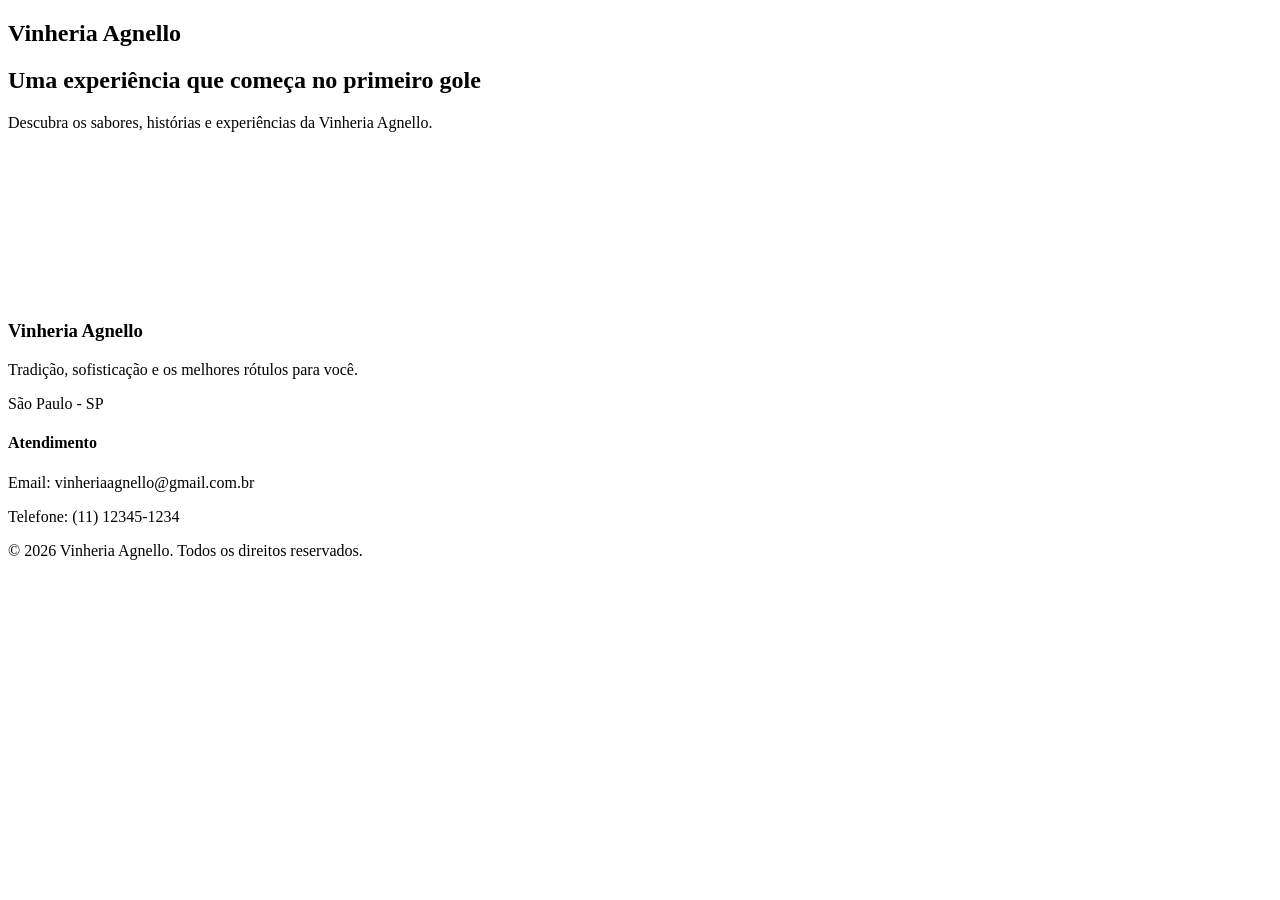
==== index.html @ 06655611 "modificações do index e css" ====
<!DOCTYPE html>
<html lang="pt-br">
<head>
    <meta charset="UTF-8">
    <meta name="viewport" content="width=device-width, initial-scale=1.0">
    <link rel="stylesheet" href="../VInharia-agnello-cp2/src/css/style.css">
    <title>Vinheria Agnello</title>
    <link rel="preconnect" href="https://fonts.googleapis.com">
    <link rel="preconnect" href="https://fonts.gstatic.com" crossorigin>
    <link href="https://fonts.googleapis.com/css2?family=Cinzel:wght@400..900&display=swap" rel="stylesheet">
</head>
<body>
    <header>
        <nav class="navbar">
            <h1>Vinheria Agnello</h1>
        
        </nav>
    </header>
    <main class="hero-banner">
        <div class="hero-container">
            <div class="hero-text">
                <h2>Uma experiência que começa no primeiro gole</h2>
                <p>Descubra os sabores, histórias e experiências da Vinheria Agnello.</p>
              
            </div>
            <div class="hero-video">
                <iframe
                    class="hero-iframe"
                    src="https://www.youtube.com/embed/hKqUS9Zvnjg?si=cKAALwBv2G0RXm94"
                    title="Conheça a Vinheria Agnello"
                    frameborder="0"
                    allow="accelerometer; autoplay; clipboard-write; encrypted-media; gyroscope; picture-in-picture"
                    allowfullerscreen>
                </iframe>
            </div>

        </div>
    
    </main>
    <footer>
        <div class="footer-container">
            <div class="footer-info">
                <h3>Vinheria Agnello</h3>
                <p>Tradição, sofisticação e os melhores rótulos para você.</p>
                <p>São Paulo - SP</p>
            </div>
            
        
            
            <div class="footer-contact">
                <h4>Atendimento</h4>
                <p>Email: vinheriaagnello@gmail.com.br</p>
                <p>Telefone: (11) 12345-1234</p>
            </div>
        </div>

        <div class="footer-bottom">
            <p>&copy; 2026 Vinheria Agnello. Todos os direitos reservados.</p>
        </div>
    </footer>
    <script src="scr/js/script.js"></script>
</body>
</html>
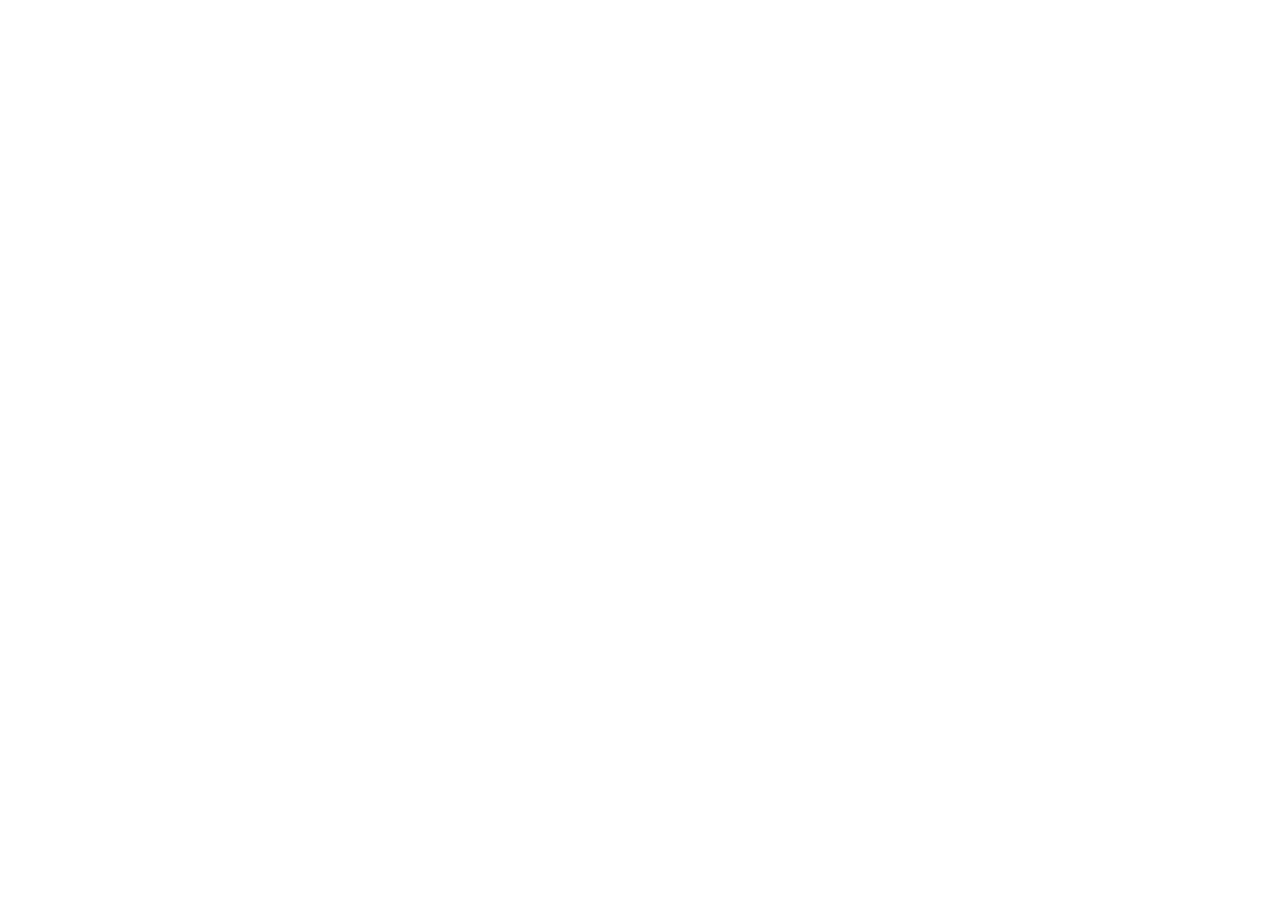
==== commit 26d231fd: "README.MD" ====
--- a/index.html
+++ b/index.html
@@ -1,63 +1,13 @@
 <!DOCTYPE html>
-<html lang="pt-br">
+<html lang="en">
 <head>
     <meta charset="UTF-8">
     <meta name="viewport" content="width=device-width, initial-scale=1.0">
-    <link rel="stylesheet" href="../VInharia-agnello-cp2/src/css/style.css">
-    <title>Vinheria Agnello</title>
-    <link rel="preconnect" href="https://fonts.googleapis.com">
-    <link rel="preconnect" href="https://fonts.gstatic.com" crossorigin>
-    <link href="https://fonts.googleapis.com/css2?family=Cinzel:wght@400..900&display=swap" rel="stylesheet">
+    <title>Document</title>
+    <link rel="stylesheet" href="style.css">
+    
 </head>
 <body>
-    <header>
-        <nav class="navbar">
-            <h1>Vinheria Agnello</h1>
-        
-        </nav>
-    </header>
-    <main class="hero-banner">
-        <div class="hero-container">
-            <div class="hero-text">
-                <h2>Uma experiência que começa no primeiro gole</h2>
-                <p>Descubra os sabores, histórias e experiências da Vinheria Agnello.</p>
-              
-            </div>
-            <div class="hero-video">
-                <iframe
-                    class="hero-iframe"
-                    src="https://www.youtube.com/embed/hKqUS9Zvnjg?si=cKAALwBv2G0RXm94"
-                    title="Conheça a Vinheria Agnello"
-                    frameborder="0"
-                    allow="accelerometer; autoplay; clipboard-write; encrypted-media; gyroscope; picture-in-picture"
-                    allowfullerscreen>
-                </iframe>
-            </div>
-
-        </div>
     
-    </main>
-    <footer>
-        <div class="footer-container">
-            <div class="footer-info">
-                <h3>Vinheria Agnello</h3>
-                <p>Tradição, sofisticação e os melhores rótulos para você.</p>
-                <p>São Paulo - SP</p>
-            </div>
-            
-        
-            
-            <div class="footer-contact">
-                <h4>Atendimento</h4>
-                <p>Email: vinheriaagnello@gmail.com.br</p>
-                <p>Telefone: (11) 12345-1234</p>
-            </div>
-        </div>
-
-        <div class="footer-bottom">
-            <p>&copy; 2026 Vinheria Agnello. Todos os direitos reservados.</p>
-        </div>
-    </footer>
-    <script src="scr/js/script.js"></script>
 </body>
-</html>
+</html>
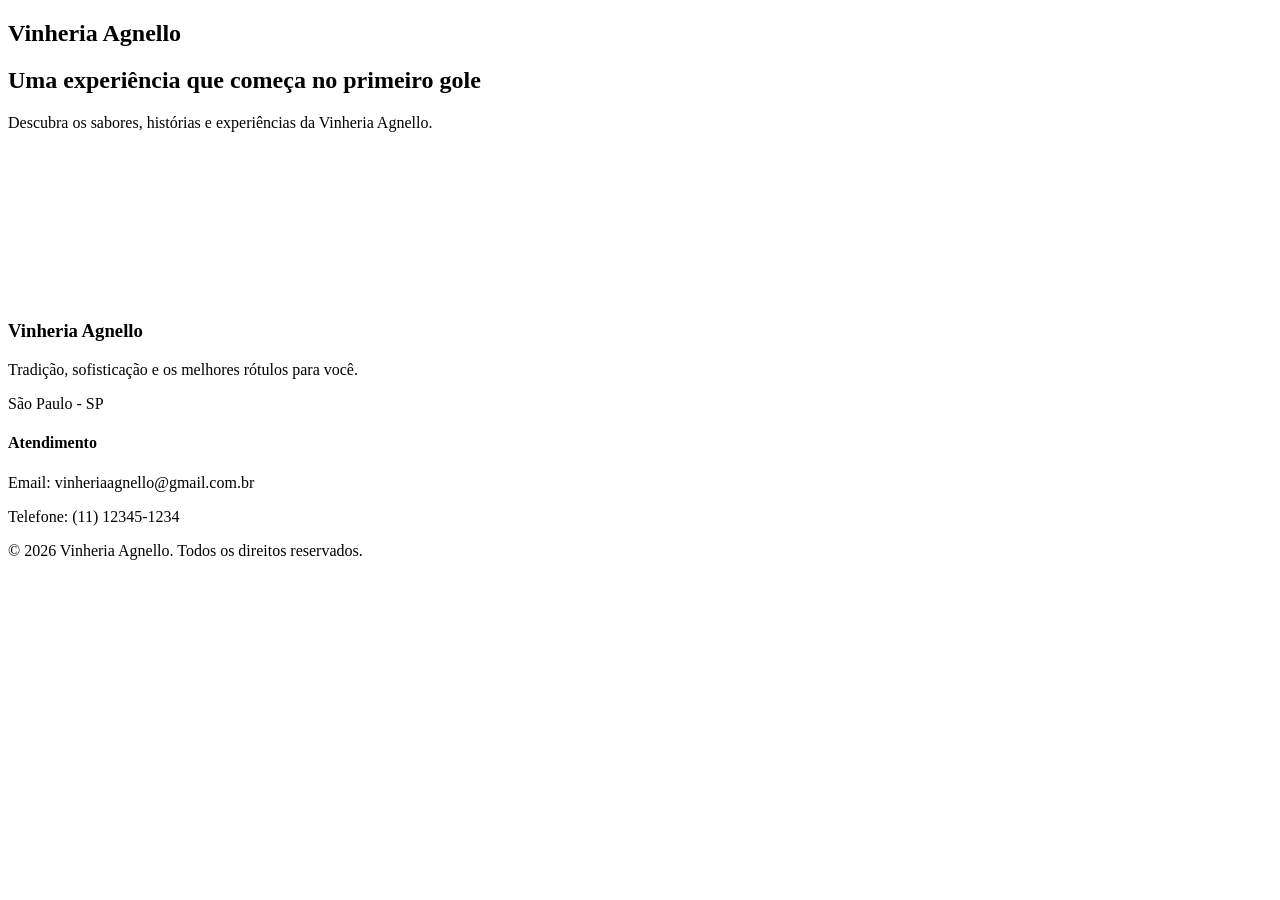
==== commit a20e5dcf: "Merge branch 'main' of https://github.com/isaacrhuann/VInharia-agnello-cp2" ====
--- a/index.html
+++ b/index.html
@@ -1,13 +1,63 @@
 <!DOCTYPE html>
-<html lang="en">
+<html lang="pt-br">
 <head>
     <meta charset="UTF-8">
     <meta name="viewport" content="width=device-width, initial-scale=1.0">
-    <title>Document</title>
-    <link rel="stylesheet" href="style.css">
-    
+    <link rel="stylesheet" href="../VInharia-agnello-cp2/src/css/style.css">
+    <title>Vinheria Agnello</title>
+    <link rel="preconnect" href="https://fonts.googleapis.com">
+    <link rel="preconnect" href="https://fonts.gstatic.com" crossorigin>
+    <link href="https://fonts.googleapis.com/css2?family=Cinzel:wght@400..900&display=swap" rel="stylesheet">
 </head>
 <body>
+    <header>
+        <nav class="navbar">
+            <h1>Vinheria Agnello</h1>
+        
+        </nav>
+    </header>
+    <main class="hero-banner">
+        <div class="hero-container">
+            <div class="hero-text">
+                <h2>Uma experiência que começa no primeiro gole</h2>
+                <p>Descubra os sabores, histórias e experiências da Vinheria Agnello.</p>
+              
+            </div>
+            <div class="hero-video">
+                <iframe
+                    class="hero-iframe"
+                    src="https://www.youtube.com/embed/hKqUS9Zvnjg?si=cKAALwBv2G0RXm94"
+                    title="Conheça a Vinheria Agnello"
+                    frameborder="0"
+                    allow="accelerometer; autoplay; clipboard-write; encrypted-media; gyroscope; picture-in-picture"
+                    allowfullerscreen>
+                </iframe>
+            </div>
+
+        </div>
     
+    </main>
+    <footer>
+        <div class="footer-container">
+            <div class="footer-info">
+                <h3>Vinheria Agnello</h3>
+                <p>Tradição, sofisticação e os melhores rótulos para você.</p>
+                <p>São Paulo - SP</p>
+            </div>
+            
+        
+            
+            <div class="footer-contact">
+                <h4>Atendimento</h4>
+                <p>Email: vinheriaagnello@gmail.com.br</p>
+                <p>Telefone: (11) 12345-1234</p>
+            </div>
+        </div>
+
+        <div class="footer-bottom">
+            <p>&copy; 2026 Vinheria Agnello. Todos os direitos reservados.</p>
+        </div>
+    </footer>
+    <script src="scr/js/script.js"></script>
 </body>
-</html>+</html>
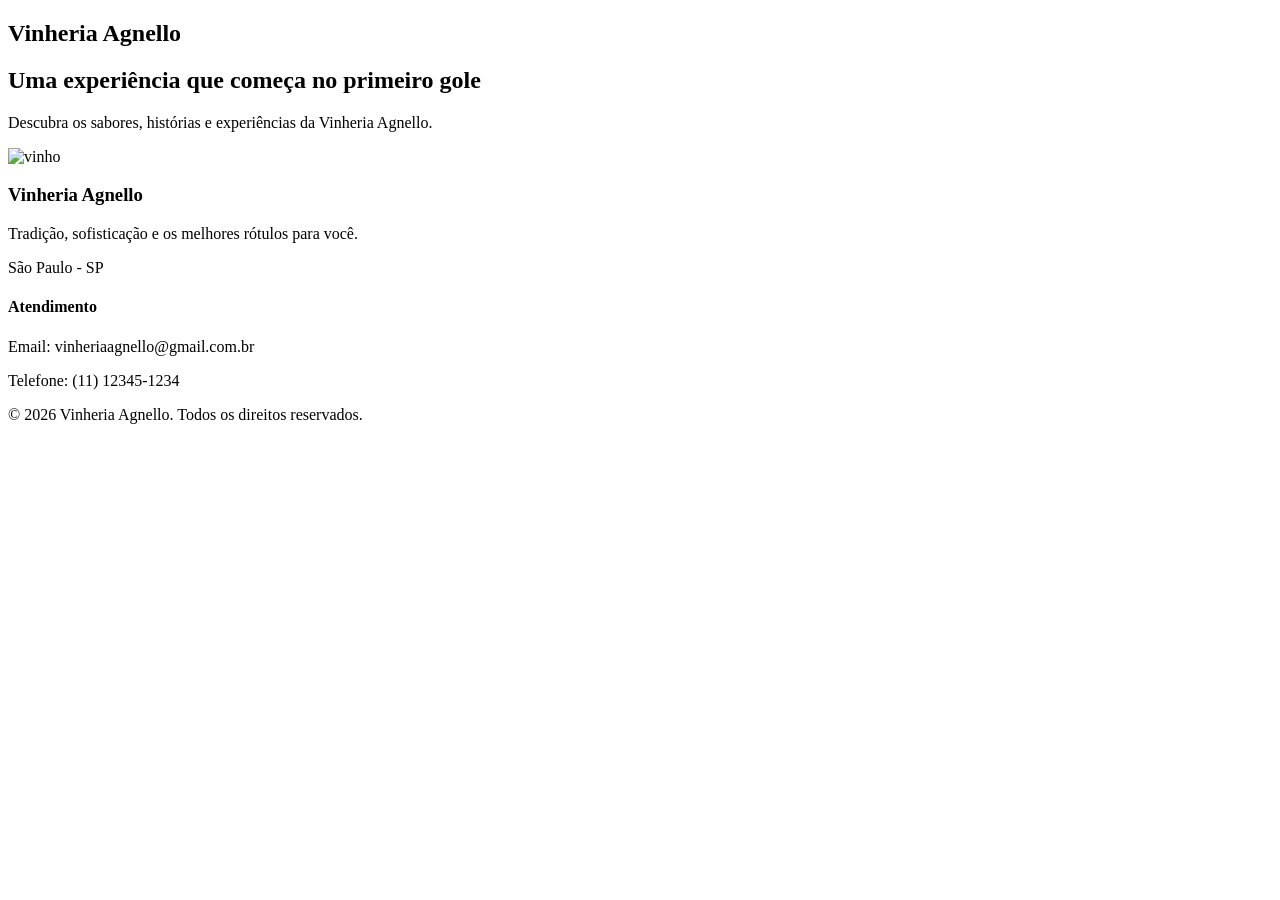
==== commit b74f1e70: "alterações de estilo" ====
--- a/index.html
+++ b/index.html
@@ -11,7 +11,7 @@
 </head>
 <body>
     <header>
-        <nav class="navbar">
+        <nav class="navbar" c>
             <h1>Vinheria Agnello</h1>
         
         </nav>
@@ -21,22 +21,15 @@
             <div class="hero-text">
                 <h2>Uma experiência que começa no primeiro gole</h2>
                 <p>Descubra os sabores, histórias e experiências da Vinheria Agnello.</p>
-              
+               <img src="https://www.divvino.com.br/blog/wp-content/uploads/2021/03/vinho-mais-caro.jpg" alt="vinho"  width="500" height="400">
+
             </div>
-            <div class="hero-video">
-                <iframe
-                    class="hero-iframe"
-                    src="https://www.youtube.com/embed/hKqUS9Zvnjg?si=cKAALwBv2G0RXm94"
-                    title="Conheça a Vinheria Agnello"
-                    frameborder="0"
-                    allow="accelerometer; autoplay; clipboard-write; encrypted-media; gyroscope; picture-in-picture"
-                    allowfullerscreen>
-                </iframe>
-            </div>
+          
 
         </div>
     
     </main>
+ 
     <footer>
         <div class="footer-container">
             <div class="footer-info">
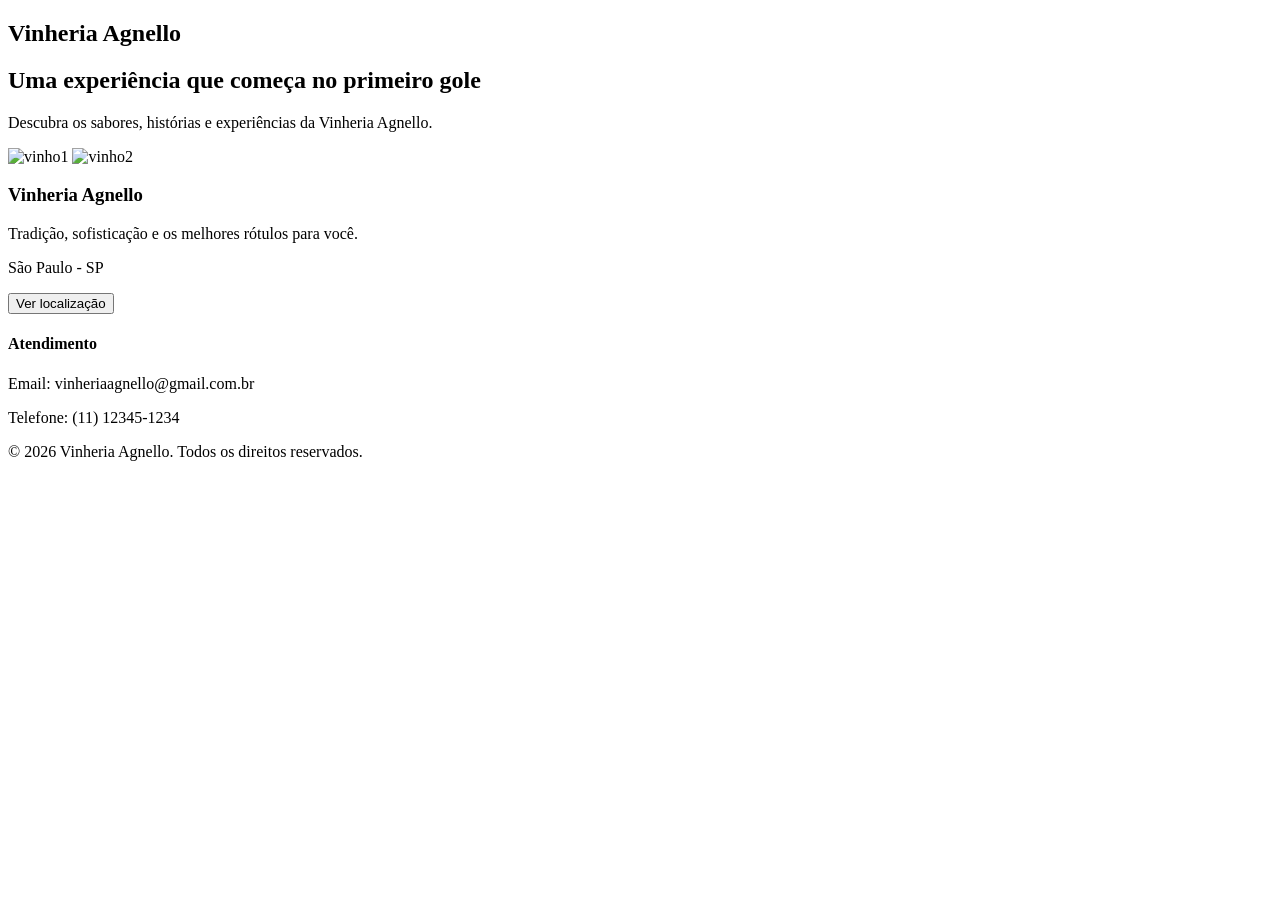
==== commit b6adebb6: "apilcaçao de imsagem e organização das cores" ====
--- a/index.html
+++ b/index.html
@@ -11,9 +11,10 @@
 </head>
 <body>
     <header>
-        <nav class="navbar" c>
+        <nav class="navbar">
+            <div class="hero-text">
             <h1>Vinheria Agnello</h1>
-        
+            </div>
         </nav>
     </header>
     <main class="hero-banner">
@@ -21,10 +22,13 @@
             <div class="hero-text">
                 <h2>Uma experiência que começa no primeiro gole</h2>
                 <p>Descubra os sabores, histórias e experiências da Vinheria Agnello.</p>
-               <img src="https://www.divvino.com.br/blog/wp-content/uploads/2021/03/vinho-mais-caro.jpg" alt="vinho"  width="500" height="400">
+                
+            </div>
 
+            <div class="img">
+                <img src="https://revistaadega.uol.com.br/media/colecao_vinhos.jpg" alt="vinho1"  width="500" height="400">
+                <img src="https://www.divvino.com.br/blog/wp-content/uploads/2021/03/vinho-mais-caro.jpg" alt="vinho2"  width="500" height="400">
             </div>
-          
 
         </div>
     
@@ -37,7 +41,11 @@
                 <p>Tradição, sofisticação e os melhores rótulos para você.</p>
                 <p>São Paulo - SP</p>
             </div>
-            
+            <div class="btn">
+                <a href="https://www.google.com/maps/place/S%C3%A3o+Paulo,+SP/@-23.6824124,-46.5952992,102086m/data=!3m2!1e3!4b1!4m6!3m5!1s0x94ce448183a461d1:0x9ba94b08ff335bae!8m2!3d-23.5557714!4d-46.6395571!16zL20vMDIycGZt?entry=ttu&g_ep=EgoyMDI2MTAyMC4wIKXMDSoASAFQAw%3D%3D" target="_blank">
+                    <button>Ver localização</button>
+                </a>
+            </div>
         
             
             <div class="footer-contact">
@@ -51,6 +59,6 @@
             <p>&copy; 2026 Vinheria Agnello. Todos os direitos reservados.</p>
         </div>
     </footer>
-    <script src="scr/js/script.js"></script>
+    <script src="../VInharia-agnello-cp2/src/js/admin.js"></script>
 </body>
 </html>
